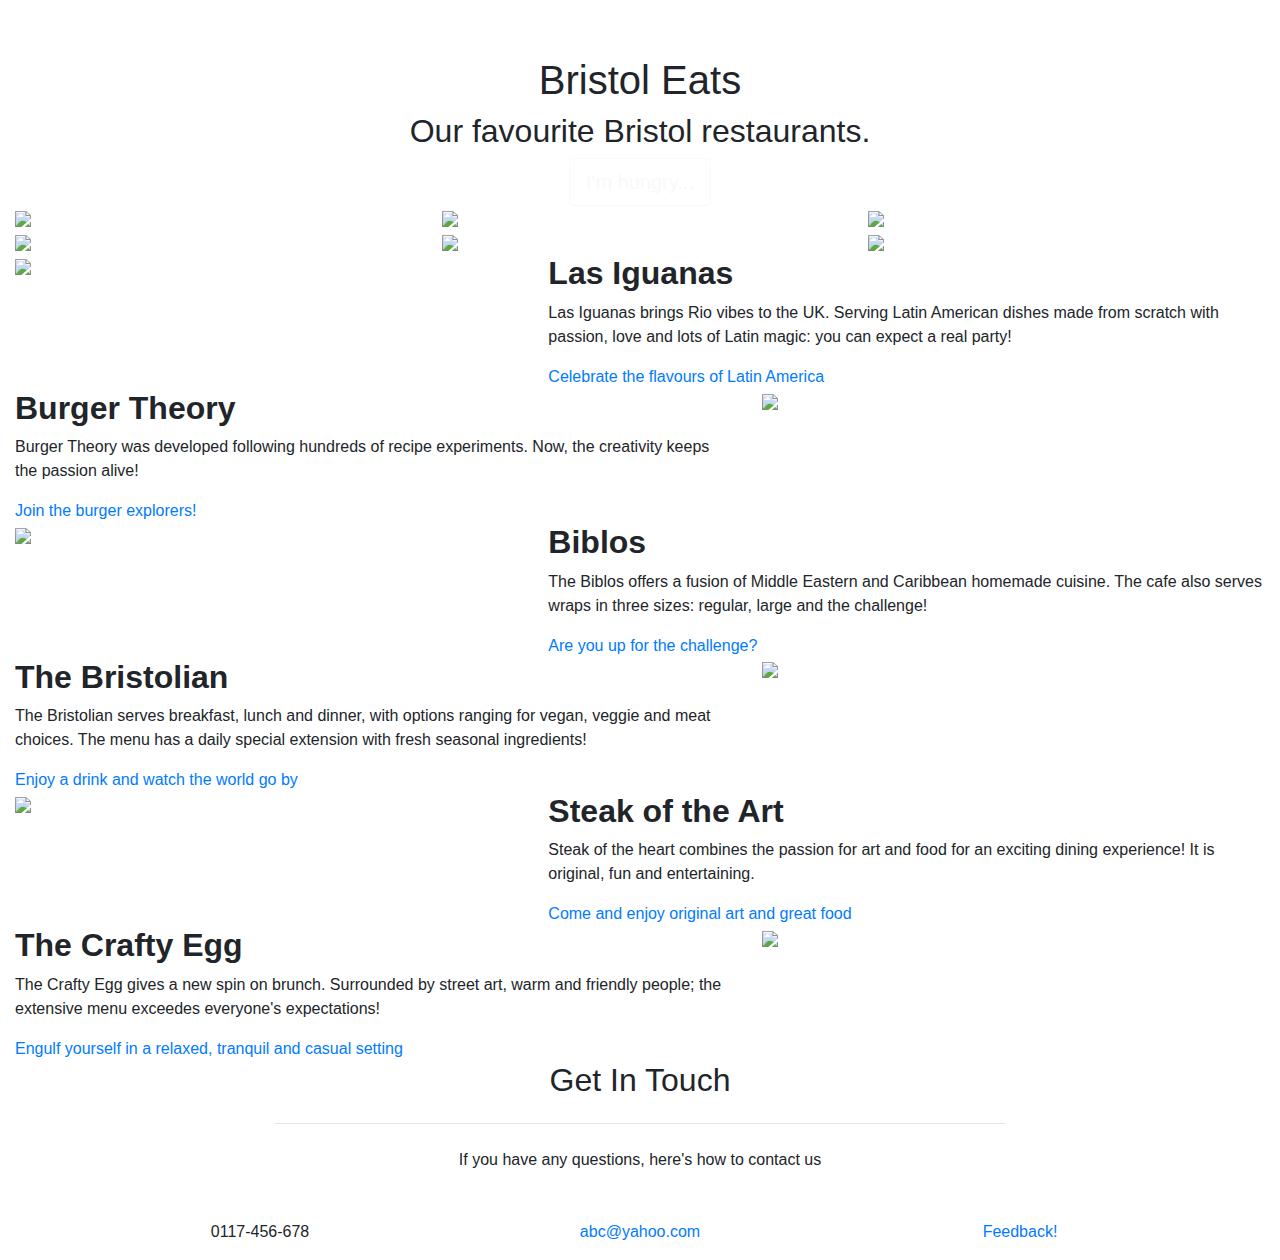
==== index.html @ 519155fb "Extended Background" ====
<!DOCTYPE html>
<html lang="en" dir="ltr">
  <head>
    <meta charset="utf-8">
    <title>Bristol Eats</title>

    <!-- Stylesheets -->
    <link rel="stylesheet" href="https://stackpath.bootstrapcdn.com/bootstrap/4.3.1/css/bootstrap.min.css" integrity="sha384-ggOyR0iXCbMQv3Xipma34MD+dH/1fQ784/j6cY/iJTQUOhcWr7x9JvoRxT2MZw1T" crossorigin="anonymous">
    <script src="https://stackpath.bootstrapcdn.com/bootstrap/4.3.1/js/bootstrap.min.js" integrity="sha384-JjSmVgyd0p3pXB1rRibZUAYoIIy6OrQ6VrjIEaFf/nJGzIxFDsf4x0xIM+B07jRM" crossorigin="anonymous"></script>
    <link rel="stylesheet" type="text/css" href="css/styles.css">
    <link rel="stylesheet" href="https://use.fontawesome.com/releases/v5.3.1/css/all.css" integrity="sha384-mzrmE5qonljUremFsqc01SB46JvROS7bZs3IO2EmfFsd15uHvIt+Y8vEf7N7fWAU" crossorigin="anonymous">
    <link href="https://fonts.googleapis.com/css?family=Source+Code+Pro" rel="stylesheet">
  </head>
  <body>

    <!-- Navigation -->
    <nav id="navbar" class="navbar navbar-expand-lg navbar-dark">
      <div class="navbar-nav">
        <a class="nav-item nav-link" href=".\index.html#home">Home</a>
        <a class="nav-item nav-link" href=".\index.html#restaurant_menu">Where to eat?</a>
        <a class="nav-item nav-link" href=".\about.html">About Us</a>
        <a class="nav-item nav-link" href=".\index.html#contact">Contact Us</a>
      </div>
    </nav>

    <!-- Background Image -->
    <section class="bg">

      <!-- Title Page -->
      <div class="text-center" id="home">
        <!-- Title -->
        <h1 class="title">Bristol Eats</h1>
        <!-- Tagline -->
        <h2 class="bio">Our favourite Bristol restaurants.</h2>
        <!-- Button for next page -->
        <a class="btn btn-outline-light btn-lg" href="#restaurant_menu" role="button">I'm hungry...</a>
      </div>



      <!-- Restaurant menu page-->
      <div class="container-fluid" id="restaurant_menu">
        <div class="row">
          <div class="col-4">
              <img src="images/550X300 Placeholder.png" class="img-fluid">
          </div>
          <div class="col-4">
              <img src="images/550X300 Placeholder.png" class="img-fluid">
          </div>
          <div class="col-4">
              <img src="images/550X300 Placeholder.png" class="img-fluid">
          </div>
        </div>
        <div class="row">
          <div class="col-4">
              <img src="images/550X300 Placeholder.png" class="img-fluid">
          </div>
          <div class="col-4">
              <img src="images/550X300 Placeholder.png" class="img-fluid">
          </div>
          <div class="col-4">
              <img src="images/550X300 Placeholder.png" class="img-fluid">
          </div>
        </div>
      </div>

      <div class="container-fluid" id="restaurant-details">
      <!-- Experimenting with Javascript
      <script type="text/javascript">
      function changeTextAlign () {
      var name = $("restaurant");
      var number = $(name+"x");
      document.getElementbyId("restautant-details").style.textAlign;
      }if(x === "2"){
          text = "right";
        }
      </script>
      -->
        <!-- Restaurant 1 -->
        <div class="row" id="restaurant1">
          <div class="col-5" id="restaurant-image">
            <img src="images/las_iguanas_banner.jpg" class="img-fluid1">
          </div>
          <div class="col-7" id="restaurant-description">
            <h2><b>Las Iguanas</b></h2>
            <p>Las Iguanas brings Rio vibes to the UK. Serving Latin American dishes made from scratch with passion, love and lots of Latin magic: you can expect a real party!</p>
            <a href="https://www.iguanas.co.uk/">Celebrate the flavours of Latin America</a>
          </div>
        </div>


        <!-- Restaurant 2 -->
        <div class="row" id="restaurant2">
          <div class="col-7" id="restaurant-description">
            <h2><b>Burger Theory</b></h2>
            <p>Burger Theory was developed following hundreds of recipe experiments. Now, the creativity keeps the passion alive! </p>
            <a href="https://burgertheory.co.uk/">Join the burger explorers!</a>
          </div>
          <div class="col-5" id="restaurant-image">
            <img src="images/burger_theory_banner.jpg" class="img-fluid">
          </div>
        </div>

        <!-- Restaurant 3 -->
        <div class="row" id="restaurant3">
          <div class="col-5" id="restaurant-image">
            <img src="images/biblos-banner.jpg" class="img-fluid">
          </div>
          <div class="col-7" id="restaurant-description">
            <h2><b>Biblos</b></h2>
            <p>The Biblos offers a fusion of Middle Eastern and Caribbean homemade cuisine. The cafe also serves wraps in three sizes: regular, large and the challenge!</p>
            <a href="https://biblos.co.uk/">Are you up for the challenge?</a>
          </div>
        </div>

        <!-- Restaurant 4 -->
        <div class="row" id="restaurant4">
          <div class="col-7" id="restaurant-description">
            <h2><b>The Bristolian</b></h2>
            <p>The Bristolian serves breakfast, lunch and dinner, with options ranging for vegan, veggie and meat choices. The menu has a daily special extension with fresh seasonal ingredients!</p>
            <a href="http://www.thebristolian.co.uk/">Enjoy a drink and watch the world go by</a>
          </div>
          <div class="col-5" id="restaurant-image">
            <img src="images/the_bristolian_banner.jpg" class="img-fluid">
          </div>
        </div>

        <!-- Restaurant 5 -->
        <div class="row" id="restaurant5">
          <div class="col-5" id="restaurant-image">
            <img src="images/steak_of_the_art_banner.jpg" class="img-fluid">
          </div>
          <div class="col-7" id="restaurant-description">
            <h2><b>Steak of the Art</b></h2>
            <p>Steak of the heart combines the passion for art and food for an exciting dining experience! It is original, fun and entertaining.</p>
            <a href="https://www.steakoftheart.co.uk/">Come and enjoy original art and great food</a>
          </div>
        </div>

        <!-- Restaurant 6 -->
        <div class="row" id="restaurant6">
          <div class="col-7" id="restaurant-description">
            <h2><b>The Crafty Egg</b></h2>
            <p>The Crafty Egg gives a new spin on brunch. Surrounded by street art, warm and friendly people; the extensive menu exceedes everyone's expectations!</p>
            <a href="http://www.thecraftyegg.co.uk/">Engulf yourself in a relaxed, tranquil and casual setting</a>
          </div>
        <div class="col-5" id="restaurant-image">
          <img src="images/the_crafty_egg_banner.jpg" class="img-fluid">
        </div>

      <!-- End of restaurant descriptions -->
      </div>

      <!-- Contact Page -->
      <section id="contact">
        <div class="container">
          <div class="row">
            <div class="col-lg-8 mx-auto text-center">
              <h2 class="section-heading">Get In Touch</h2>
              <hr class="my-4">
              <p class="mb-5">If you have any questions, here's how to contact us</p>
            </div>
          </div>

          <!-- Contact Details -->
          <div class="row">
            <div class="col-lg-4 ml-auto text-center">
              <i class="fa fa-phone fa-3x mb-3 sr-contact"></i>
              <p>0117-456-678</p>
            </div>
            <div class="col-lg-4 mr-auto text-center">
              <i class="fa fa-envelope fa-3x mb-3 sr-contact"></i>
              <p>
                <a href="mailto:abc@yahoo.com" target="_blank">abc@yahoo.com</a>
              </p>
            </div>
            <div class="col-lg-4 mr-auto text-center">
              <i class="fa fa-comment fa-3x mb-3 sr-contact"></i>
              <p>
                <a href="https://docs.google.com/forms/d/e/1FAIpQLScOfc4UjCCOS1I3S-Mz0izxDqXD-hMnaRJhHUOirgpy0yQb5g/viewform?embedded=true%22" target="_blank">Feedback!</a>
              </p>
            </div>
          </div>
        </div>
      </section>

      <!-- Social Media - left old code in grey just in case old ones are preferred -->
      <div class="row" id="contact">
        <div class='col-12' id="social-logo">
          <a href="http://www.facebook.com" target="_blank"> <i class="fab fa-facebook-square fa-3x"></i></a>
    <!-- img src="images/fb_banner.png" class="social-logo"></a> -->
          <a href="http://www.instagram.com" target="_blank"> <i class="fab fa-instagram fa-3x"></i></a>
    <!--img src="images/instagram_banner.jpg" class="social-logo"></a> -->
          <a href="http://www.twitter.com" target="_blank"> <i class="fab fa-twitter-square fa-3x"></i></a>
    <!--img src="images/twitter_banner" class="social-logo"></a> -->
        </div>
      </div>

    <!-- End of background image -->
    </section>

  </body>
</html>
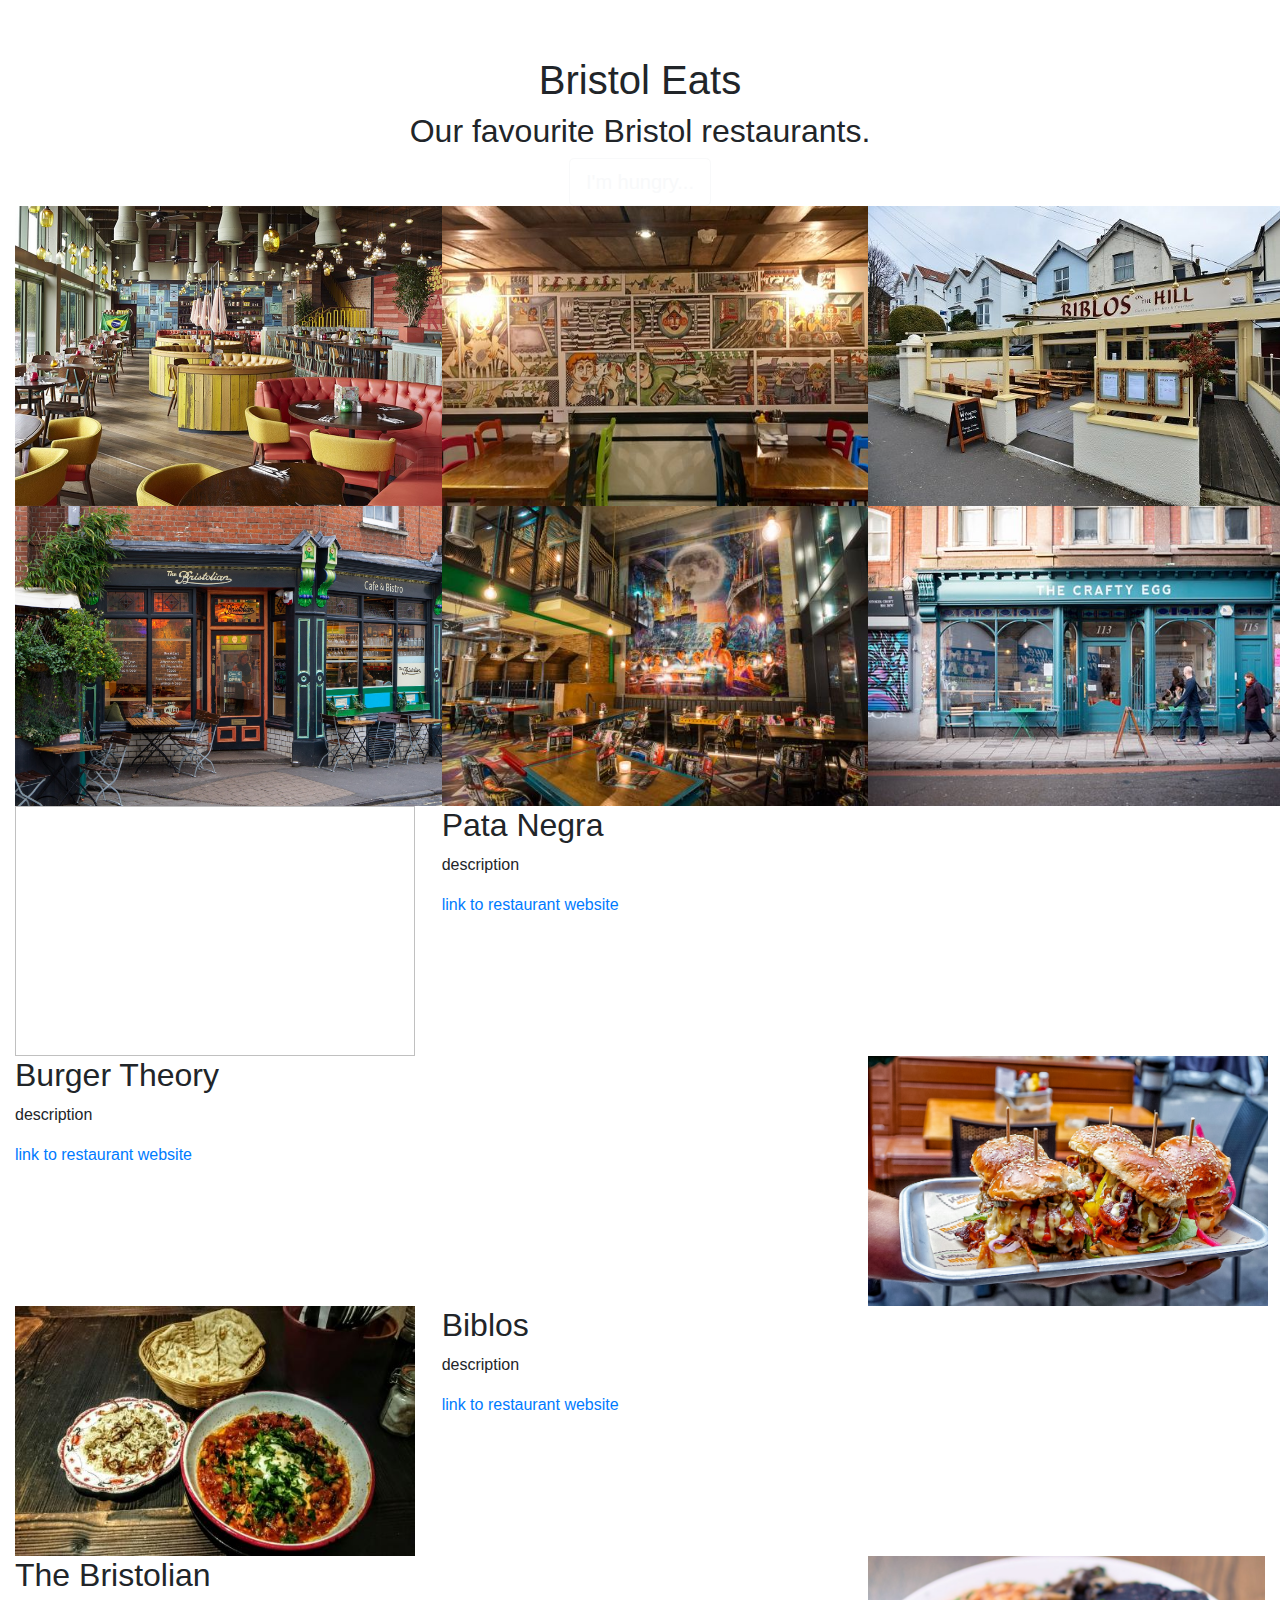
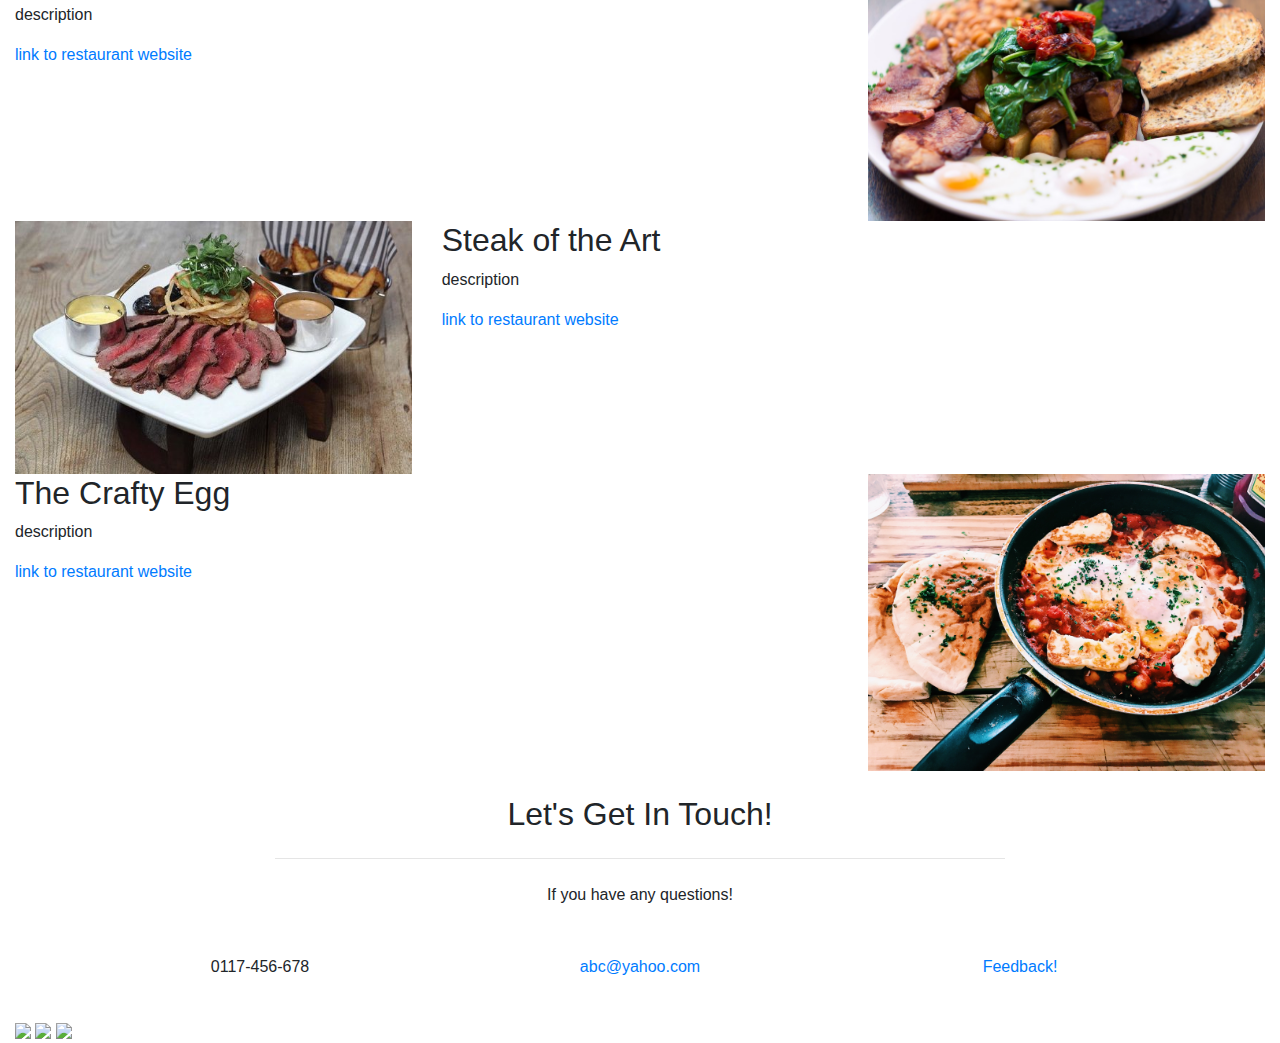
==== commit 708f27c9: "Merge pull request #11 from alyspritchard/menu-page" ====
--- a/index.html
+++ b/index.html
@@ -2,7 +2,7 @@
 <html lang="en" dir="ltr">
   <head>
     <meta charset="utf-8">
-    <title>Bristol Eats</title>
+    <title>Featured</title>
 
     <!-- Stylesheets -->
     <link rel="stylesheet" href="https://stackpath.bootstrapcdn.com/bootstrap/4.3.1/css/bootstrap.min.css" integrity="sha384-ggOyR0iXCbMQv3Xipma34MD+dH/1fQ784/j6cY/iJTQUOhcWr7x9JvoRxT2MZw1T" crossorigin="anonymous">
@@ -14,19 +14,19 @@
   <body>
 
     <!-- Navigation -->
-    <nav id="navbar" class="navbar navbar-expand-lg navbar-dark">
-      <div class="navbar-nav">
-        <a class="nav-item nav-link" href=".\index.html#home">Home</a>
-        <a class="nav-item nav-link" href=".\index.html#restaurant_menu">Where to eat?</a>
-        <a class="nav-item nav-link" href=".\about.html">About Us</a>
-        <a class="nav-item nav-link" href=".\index.html#contact">Contact Us</a>
-      </div>
-    </nav>
+  <nav id="navbar" class="navbar navbar-expand-lg navbar-dark">
+    <div class="navbar-nav">
+      <a class="nav-item nav-link" href=".\index.html#home">Home</a>
+      <a class="nav-item nav-link" href=".\index.html#restaurant_menu">Where to eat?</a>
+      <a class="nav-item nav-link" href=".\about.html">About Us</a>
+      <a class="nav-item nav-link" href=".\index.html#contact">Contact Us</a>
+    </div>
+  </nav>
+
+    <!-- Title Page -->
 
     <!-- Background Image -->
-    <section class="bg">
-
-      <!-- Title Page -->
+    <div class="bg">
       <div class="text-center" id="home">
         <!-- Title -->
         <h1 class="title">Bristol Eats</h1>
@@ -35,169 +35,155 @@
         <!-- Button for next page -->
         <a class="btn btn-outline-light btn-lg" href="#restaurant_menu" role="button">I'm hungry...</a>
       </div>
+    </div>
 
 
-
-      <!-- Restaurant menu page-->
-      <div class="container-fluid" id="restaurant_menu">
-        <div class="row">
-          <div class="col-4">
-              <img src="images/550X300 Placeholder.png" class="img-fluid">
-          </div>
-          <div class="col-4">
-              <img src="images/550X300 Placeholder.png" class="img-fluid">
-          </div>
-          <div class="col-4">
-              <img src="images/550X300 Placeholder.png" class="img-fluid">
-          </div>
+    <!-- Restaurant menu page-->
+    <div class="container-fluid" id="restaurant_menu">
+      <div class="row">
+        <div class="col-4">
+            <img src="Las-Iguanas-Bristol.jpg" class="zoom" width="450" height="300">
         </div>
-        <div class="row">
-          <div class="col-4">
-              <img src="images/550X300 Placeholder.png" class="img-fluid">
-          </div>
-          <div class="col-4">
-              <img src="images/550X300 Placeholder.png" class="img-fluid">
-          </div>
-          <div class="col-4">
-              <img src="images/550X300 Placeholder.png" class="img-fluid">
-          </div>
+        <div class="col-4">
+            <img src="burger-theory.jpg" class="zoom" width="450" height="300">
+        </div>
+        <div class="col-4">
+            <img src="biblos1.jpg" class="zoom" width="450" height="300">
         </div>
       </div>
-
-      <div class="container-fluid" id="restaurant-details">
-      <!-- Experimenting with Javascript
-      <script type="text/javascript">
-      function changeTextAlign () {
-      var name = $("restaurant");
-      var number = $(name+"x");
-      document.getElementbyId("restautant-details").style.textAlign;
-      }if(x === "2"){
-          text = "right";
-        }
-      </script>
-      -->
-        <!-- Restaurant 1 -->
-        <div class="row" id="restaurant1">
-          <div class="col-5" id="restaurant-image">
-            <img src="images/las_iguanas_banner.jpg" class="img-fluid1">
-          </div>
-          <div class="col-7" id="restaurant-description">
-            <h2><b>Las Iguanas</b></h2>
-            <p>Las Iguanas brings Rio vibes to the UK. Serving Latin American dishes made from scratch with passion, love and lots of Latin magic: you can expect a real party!</p>
-            <a href="https://www.iguanas.co.uk/">Celebrate the flavours of Latin America</a>
-          </div>
+      <div class="row">
+        <div class="col-4">
+            <img src="bristolian.jpg" class="zoom" width="450" height="300">
         </div>
-
-
-        <!-- Restaurant 2 -->
-        <div class="row" id="restaurant2">
-          <div class="col-7" id="restaurant-description">
-            <h2><b>Burger Theory</b></h2>
-            <p>Burger Theory was developed following hundreds of recipe experiments. Now, the creativity keeps the passion alive! </p>
-            <a href="https://burgertheory.co.uk/">Join the burger explorers!</a>
-          </div>
-          <div class="col-5" id="restaurant-image">
-            <img src="images/burger_theory_banner.jpg" class="img-fluid">
-          </div>
+        <div class="col-4">
+            <img src="steakoftheart.jpg" class="zoom" width="450" height="300">
         </div>
-
-        <!-- Restaurant 3 -->
-        <div class="row" id="restaurant3">
-          <div class="col-5" id="restaurant-image">
-            <img src="images/biblos-banner.jpg" class="img-fluid">
-          </div>
-          <div class="col-7" id="restaurant-description">
-            <h2><b>Biblos</b></h2>
-            <p>The Biblos offers a fusion of Middle Eastern and Caribbean homemade cuisine. The cafe also serves wraps in three sizes: regular, large and the challenge!</p>
-            <a href="https://biblos.co.uk/">Are you up for the challenge?</a>
-          </div>
-        </div>
-
-        <!-- Restaurant 4 -->
-        <div class="row" id="restaurant4">
-          <div class="col-7" id="restaurant-description">
-            <h2><b>The Bristolian</b></h2>
-            <p>The Bristolian serves breakfast, lunch and dinner, with options ranging for vegan, veggie and meat choices. The menu has a daily special extension with fresh seasonal ingredients!</p>
-            <a href="http://www.thebristolian.co.uk/">Enjoy a drink and watch the world go by</a>
-          </div>
-          <div class="col-5" id="restaurant-image">
-            <img src="images/the_bristolian_banner.jpg" class="img-fluid">
-          </div>
-        </div>
-
-        <!-- Restaurant 5 -->
-        <div class="row" id="restaurant5">
-          <div class="col-5" id="restaurant-image">
-            <img src="images/steak_of_the_art_banner.jpg" class="img-fluid">
-          </div>
-          <div class="col-7" id="restaurant-description">
-            <h2><b>Steak of the Art</b></h2>
-            <p>Steak of the heart combines the passion for art and food for an exciting dining experience! It is original, fun and entertaining.</p>
-            <a href="https://www.steakoftheart.co.uk/">Come and enjoy original art and great food</a>
-          </div>
-        </div>
-
-        <!-- Restaurant 6 -->
-        <div class="row" id="restaurant6">
-          <div class="col-7" id="restaurant-description">
-            <h2><b>The Crafty Egg</b></h2>
-            <p>The Crafty Egg gives a new spin on brunch. Surrounded by street art, warm and friendly people; the extensive menu exceedes everyone's expectations!</p>
-            <a href="http://www.thecraftyegg.co.uk/">Engulf yourself in a relaxed, tranquil and casual setting</a>
-          </div>
-        <div class="col-5" id="restaurant-image">
-          <img src="images/the_crafty_egg_banner.jpg" class="img-fluid">
-        </div>
-
-      <!-- End of restaurant descriptions -->
-      </div>
-
-      <!-- Contact Page -->
-      <section id="contact">
-        <div class="container">
-          <div class="row">
-            <div class="col-lg-8 mx-auto text-center">
-              <h2 class="section-heading">Get In Touch</h2>
-              <hr class="my-4">
-              <p class="mb-5">If you have any questions, here's how to contact us</p>
-            </div>
-          </div>
-
-          <!-- Contact Details -->
-          <div class="row">
-            <div class="col-lg-4 ml-auto text-center">
-              <i class="fa fa-phone fa-3x mb-3 sr-contact"></i>
-              <p>0117-456-678</p>
-            </div>
-            <div class="col-lg-4 mr-auto text-center">
-              <i class="fa fa-envelope fa-3x mb-3 sr-contact"></i>
-              <p>
-                <a href="mailto:abc@yahoo.com" target="_blank">abc@yahoo.com</a>
-              </p>
-            </div>
-            <div class="col-lg-4 mr-auto text-center">
-              <i class="fa fa-comment fa-3x mb-3 sr-contact"></i>
-              <p>
-                <a href="https://docs.google.com/forms/d/e/1FAIpQLScOfc4UjCCOS1I3S-Mz0izxDqXD-hMnaRJhHUOirgpy0yQb5g/viewform?embedded=true%22" target="_blank">Feedback!</a>
-              </p>
-            </div>
-          </div>
-        </div>
-      </section>
-
-      <!-- Social Media - left old code in grey just in case old ones are preferred -->
-      <div class="row" id="contact">
-        <div class='col-12' id="social-logo">
-          <a href="http://www.facebook.com" target="_blank"> <i class="fab fa-facebook-square fa-3x"></i></a>
-    <!-- img src="images/fb_banner.png" class="social-logo"></a> -->
-          <a href="http://www.instagram.com" target="_blank"> <i class="fab fa-instagram fa-3x"></i></a>
-    <!--img src="images/instagram_banner.jpg" class="social-logo"></a> -->
-          <a href="http://www.twitter.com" target="_blank"> <i class="fab fa-twitter-square fa-3x"></i></a>
-    <!--img src="images/twitter_banner" class="social-logo"></a> -->
+        <div class="col-4">
+            <img src="the-crafty-egg.jpg" class="zoom" width="450" height="300">
         </div>
       </div>
+    </div>
 
-    <!-- End of background image -->
-    </section>
+<div class="container-fluid" id="restaurant-details">
+    <!-- Restaurant 1 -->
+    <div class="row" id="restaurant1">
+    <div class="col-4">
+      <img src="  " class="" width="400" height="250">
+    </div>
+      <div class="link-description col-8">
+        <h2>Pata Negra</h2>
+        <p>description</p>
+        <a href="  ">link to restaurant website</a>
+      </div>
+    </div>
+
+    <!-- Restaurant 2 -->
+    <div class="row" id="restaurant2">
+      <div class="link-description col-8">
+        <h2>Burger Theory</h2>
+        <p>description</p>
+        <a href="https://burgertheory.co.uk/">link to restaurant website</a>
+      </div>
+    <div class="col-4">
+      <img src="burger-theory-2.jpg" class="burgertheory" width="400" height="250">
+    </div>
+
+    </div>
+
+    <!-- Restaurant 3 -->
+    <div class="row" id="restaurant3">
+    <div class="col-4">
+      <img src="biblos-2.jpg" class="biblos" width="400" height="250">
+    </div>
+      <div class="link-description col-8">
+        <h2>Biblos</h2>
+        <p>description</p>
+        <a href="https://biblos.co.uk/">link to restaurant website</a>
+      </div>
+    </div>
+
+    <!-- Restaurant 4 -->
+    <div class="row" id="restaurant4">
+
+      <div class="link-description col-8">
+        <h2>The Bristolian</h2>
+        <p>description</p>
+        <a href="http://www.thebristolian.co.uk/">link to restaurant website</a>
+      </div>
+      <div class="col-4">
+        <img src="bristolian-breakfast.jpg" class="img-fluid" width="400" height="250">
+      </div>
+    </div>
+
+    <!-- Restaurant 5 -->
+    <div class="row" id="restaurant5">
+    <div class="col-4">
+      <img src="steakoftheart-steak.jpg" class="img-fluid" width="400" height="250">
+    </div>
+      <div class="link-description col-8">
+        <h2>Steak of the Art</h2>
+        <p>description</p>
+        <a href="https://www.steakoftheart.co.uk/">link to restaurant website</a>
+      </div>
+    </div>
+
+    <!-- Restaurant 6 -->
+    <div class="row" id="restaurant6">
+      <div class="link-description col-8">
+        <h2>The Crafty Egg</h2>
+        <p>description</p>
+        <a href="http://www.thecraftyegg.co.uk/">link to restaurant website</a>
+      </div>
+    <div class="col-4">
+      <img src="the-crafty-egg-food.jpeg" class="img-fluid" width="400" height="250">
+    </div>
+
+    </div>
+
+    <div>
+      <div class="contact">
+  </div>
+  <section id="contact">
+  <div class="container">
+    <div class="row">
+      <div class="col-lg-8 mx-auto text-center">
+
+        <br/>
+
+        <h2 class="section-heading">Let's Get In Touch!</h2>
+        <hr class="my-4">
+        <p class="mb-5">If you have any questions!</p>
+      </div>
+    </div>
+    <div class="row">
+      <div class="col-lg-4 ml-auto text-center">
+        <i class="fa fa-phone fa-3x mb-3 sr-contact"></i>
+        <p>0117-456-678</p>
+      </div>
+      <div class="col-lg-4 mr-auto text-center">
+        <i class="fa fa-envelope fa-3x mb-3 sr-contact"></i>
+        <p>
+          <a href="mailto:abc@yahoo.com" target="_blank">abc@yahoo.com</a>
+        </p>
+      </div>
+      <div class="col-lg-4 mr-auto text-center">
+        <i class="fa fa-comment fa-3x mb-3 sr-contact"></i>
+        <p>
+          <a href="https://docs.google.com/forms/d/e/1FAIpQLScOfc4UjCCOS1I3S-Mz0izxDqXD-hMnaRJhHUOirgpy0yQb5g/viewform?embedded=true%22" target="_blank">Feedback!</a>
+        </p>
+      </div>
+    </div>
+    <br>
+
+    </div>
+    <!-- Contact Us -->
+    <div class="contact">
+
+      <a href="http://www.facebook.com" target="_blank"> <img src="images/facebook-logo.png" class="social-logo"></a>
+      <a href="http://www.instagram.com" target="_blank"> <img src="images/instagram-logo.jpg" class="social-logo"></a>
+      <a href="http://www.twitter.com" target="_blank"> <img src="images/twitter-logo.png" class="social-logo"></a>
+    </div>
+
 
   </body>
 </html>
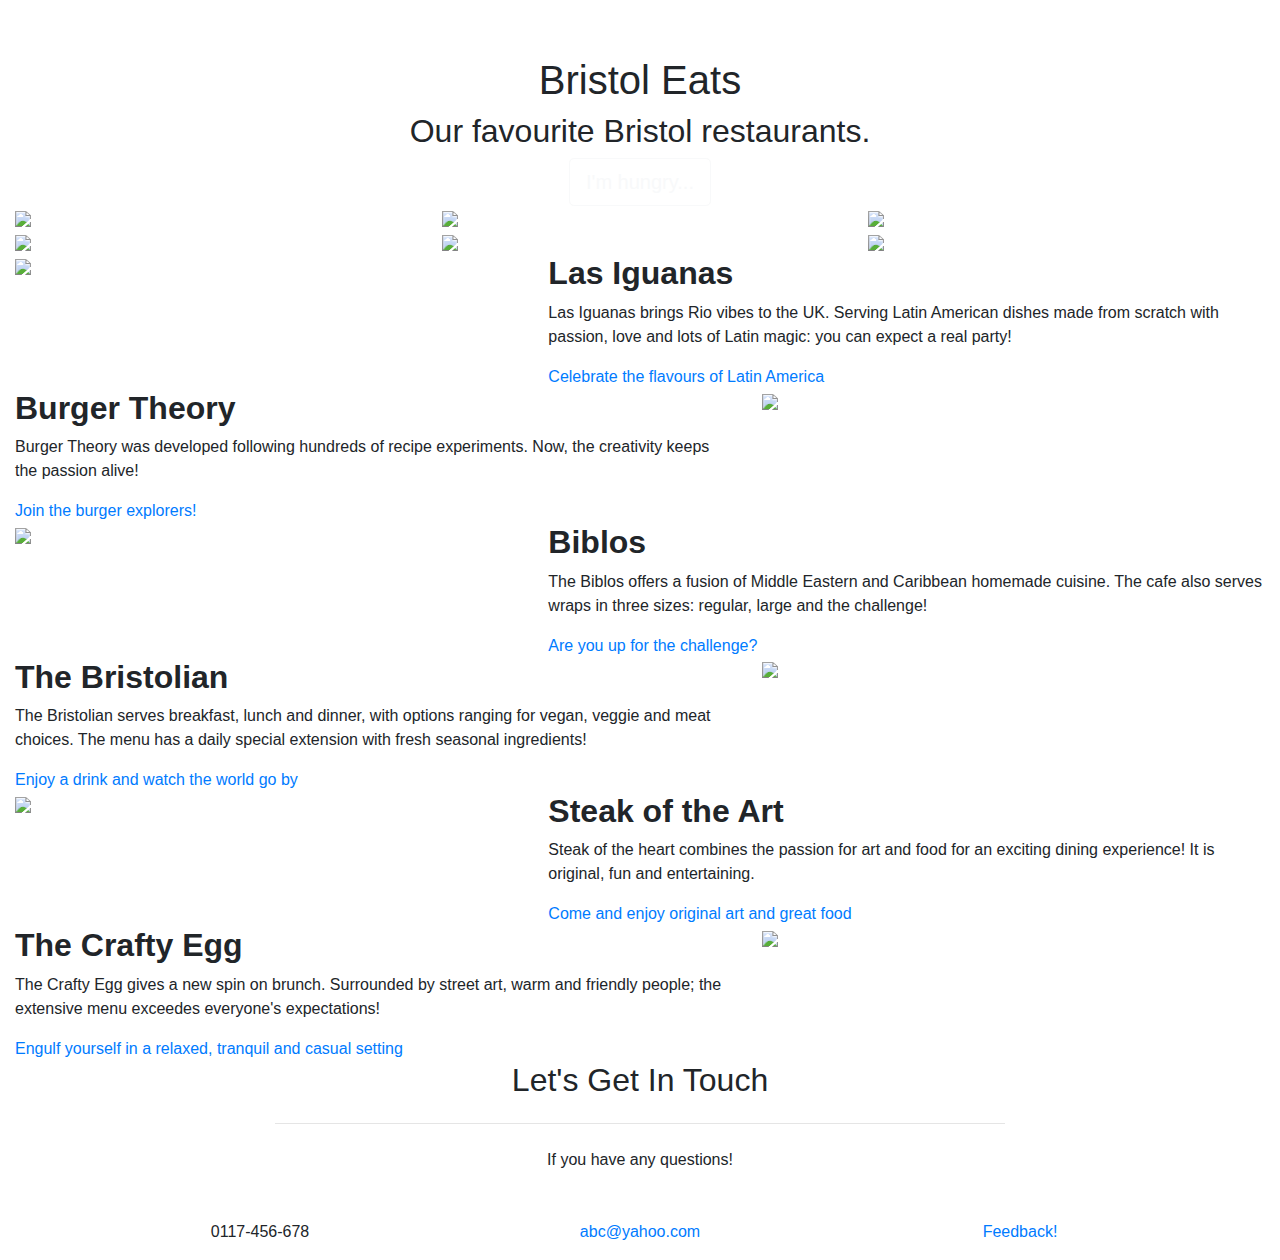
==== commit 19909afe: "Revert "menu section added"" ====
--- a/index.html
+++ b/index.html
@@ -2,7 +2,7 @@
 <html lang="en" dir="ltr">
   <head>
     <meta charset="utf-8">
-    <title>Featured</title>
+    <title>Bristol Eats</title>
 
     <!-- Stylesheets -->
     <link rel="stylesheet" href="https://stackpath.bootstrapcdn.com/bootstrap/4.3.1/css/bootstrap.min.css" integrity="sha384-ggOyR0iXCbMQv3Xipma34MD+dH/1fQ784/j6cY/iJTQUOhcWr7x9JvoRxT2MZw1T" crossorigin="anonymous">
@@ -14,18 +14,18 @@
   <body>
 
     <!-- Navigation -->
-  <nav id="navbar" class="navbar navbar-expand-lg navbar-dark">
-    <div class="navbar-nav">
-      <a class="nav-item nav-link" href=".\index.html#home">Home</a>
-      <a class="nav-item nav-link" href=".\index.html#restaurant_menu">Where to eat?</a>
-      <a class="nav-item nav-link" href=".\about.html">About Us</a>
-      <a class="nav-item nav-link" href=".\index.html#contact">Contact Us</a>
-    </div>
-  </nav>
-
-    <!-- Title Page -->
-
-    <!-- Background Image -->
+    <nav id="navbar" class="navbar navbar-expand-lg navbar-dark">
+      <div class="navbar-nav">
+        <a class="nav-item nav-link" href=".\index.html#home">Home</a>
+        <a class="nav-item nav-link" href=".\index.html#restaurant_menu">Where to eat?</a>
+        <a class="nav-item nav-link" href=".\about.html">About Us</a>
+        <a class="nav-item nav-link" href=".\index.html#contact">Contact Us</a>
+      </div>
+    </nav>
+
+      <!-- Title Page -->
+
+      <!-- Background Image -->
     <div class="bg">
       <div class="text-center" id="home">
         <!-- Title -->
@@ -38,152 +38,163 @@
     </div>
 
 
-    <!-- Restaurant menu page-->
+      <!-- Restaurant menu page-->
     <div class="container-fluid" id="restaurant_menu">
       <div class="row">
         <div class="col-4">
-            <img src="Las-Iguanas-Bristol.jpg" class="zoom" width="450" height="300">
-        </div>
-        <div class="col-4">
-            <img src="burger-theory.jpg" class="zoom" width="450" height="300">
-        </div>
-        <div class="col-4">
-            <img src="biblos1.jpg" class="zoom" width="450" height="300">
+            <img src="images/550X300 Placeholder.png" class="img-fluid">
+        </div>
+        <div class="col-4">
+            <img src="images/550X300 Placeholder.png" class="img-fluid">
+        </div>
+        <div class="col-4">
+            <img src="images/550X300 Placeholder.png" class="img-fluid">
         </div>
       </div>
       <div class="row">
         <div class="col-4">
-            <img src="bristolian.jpg" class="zoom" width="450" height="300">
-        </div>
-        <div class="col-4">
-            <img src="steakoftheart.jpg" class="zoom" width="450" height="300">
-        </div>
-        <div class="col-4">
-            <img src="the-crafty-egg.jpg" class="zoom" width="450" height="300">
-        </div>
-      </div>
-    </div>
-
-<div class="container-fluid" id="restaurant-details">
-    <!-- Restaurant 1 -->
-    <div class="row" id="restaurant1">
-    <div class="col-4">
-      <img src="  " class="" width="400" height="250">
-    </div>
-      <div class="link-description col-8">
-        <h2>Pata Negra</h2>
-        <p>description</p>
-        <a href="  ">link to restaurant website</a>
-      </div>
-    </div>
-
-    <!-- Restaurant 2 -->
-    <div class="row" id="restaurant2">
-      <div class="link-description col-8">
-        <h2>Burger Theory</h2>
-        <p>description</p>
-        <a href="https://burgertheory.co.uk/">link to restaurant website</a>
-      </div>
-    <div class="col-4">
-      <img src="burger-theory-2.jpg" class="burgertheory" width="400" height="250">
-    </div>
-
-    </div>
-
-    <!-- Restaurant 3 -->
-    <div class="row" id="restaurant3">
-    <div class="col-4">
-      <img src="biblos-2.jpg" class="biblos" width="400" height="250">
-    </div>
-      <div class="link-description col-8">
-        <h2>Biblos</h2>
-        <p>description</p>
-        <a href="https://biblos.co.uk/">link to restaurant website</a>
-      </div>
-    </div>
-
-    <!-- Restaurant 4 -->
-    <div class="row" id="restaurant4">
-
-      <div class="link-description col-8">
-        <h2>The Bristolian</h2>
-        <p>description</p>
-        <a href="http://www.thebristolian.co.uk/">link to restaurant website</a>
-      </div>
-      <div class="col-4">
-        <img src="bristolian-breakfast.jpg" class="img-fluid" width="400" height="250">
-      </div>
-    </div>
-
-    <!-- Restaurant 5 -->
-    <div class="row" id="restaurant5">
-    <div class="col-4">
-      <img src="steakoftheart-steak.jpg" class="img-fluid" width="400" height="250">
-    </div>
-      <div class="link-description col-8">
-        <h2>Steak of the Art</h2>
-        <p>description</p>
-        <a href="https://www.steakoftheart.co.uk/">link to restaurant website</a>
-      </div>
-    </div>
-
-    <!-- Restaurant 6 -->
-    <div class="row" id="restaurant6">
-      <div class="link-description col-8">
-        <h2>The Crafty Egg</h2>
-        <p>description</p>
-        <a href="http://www.thecraftyegg.co.uk/">link to restaurant website</a>
-      </div>
-    <div class="col-4">
-      <img src="the-crafty-egg-food.jpeg" class="img-fluid" width="400" height="250">
-    </div>
-
-    </div>
-
-    <div>
-      <div class="contact">
-  </div>
-  <section id="contact">
-  <div class="container">
-    <div class="row">
-      <div class="col-lg-8 mx-auto text-center">
-
-        <br/>
-
-        <h2 class="section-heading">Let's Get In Touch!</h2>
-        <hr class="my-4">
-        <p class="mb-5">If you have any questions!</p>
-      </div>
-    </div>
-    <div class="row">
-      <div class="col-lg-4 ml-auto text-center">
-        <i class="fa fa-phone fa-3x mb-3 sr-contact"></i>
-        <p>0117-456-678</p>
-      </div>
-      <div class="col-lg-4 mr-auto text-center">
-        <i class="fa fa-envelope fa-3x mb-3 sr-contact"></i>
-        <p>
-          <a href="mailto:abc@yahoo.com" target="_blank">abc@yahoo.com</a>
-        </p>
-      </div>
-      <div class="col-lg-4 mr-auto text-center">
-        <i class="fa fa-comment fa-3x mb-3 sr-contact"></i>
-        <p>
-          <a href="https://docs.google.com/forms/d/e/1FAIpQLScOfc4UjCCOS1I3S-Mz0izxDqXD-hMnaRJhHUOirgpy0yQb5g/viewform?embedded=true%22" target="_blank">Feedback!</a>
-        </p>
-      </div>
-    </div>
-    <br>
-
-    </div>
-    <!-- Contact Us -->
-    <div class="contact">
-
-      <a href="http://www.facebook.com" target="_blank"> <img src="images/facebook-logo.png" class="social-logo"></a>
-      <a href="http://www.instagram.com" target="_blank"> <img src="images/instagram-logo.jpg" class="social-logo"></a>
-      <a href="http://www.twitter.com" target="_blank"> <img src="images/twitter-logo.png" class="social-logo"></a>
-    </div>
-
+            <img src="images/550X300 Placeholder.png" class="img-fluid">
+        </div>
+        <div class="col-4">
+            <img src="images/550X300 Placeholder.png" class="img-fluid">
+        </div>
+        <div class="col-4">
+            <img src="images/550X300 Placeholder.png" class="img-fluid">
+        </div>
+      </div>
+    </div>
+
+    <div class="container-fluid" id="restaurant-details">
+    <!-- Experimenting with Javascript
+    <script type="text/javascript">
+    function changeTextAlign () {
+    var name = $("restaurant");
+    var number = $(name+"x");
+    document.getElementbyId("restautant-details").style.textAlign;
+    }if(x === "2"){
+        text = "right";
+      }
+    </script>
+    -->
+      <!-- Restaurant 1 -->
+      <div class="row" id="restaurant1">
+        <div class="col-5" id="restaurant-image">
+          <img src="images/las_iguanas_banner.jpg" class="img-fluid1">
+        </div>
+        <div class="col-7" id="restaurant-description">
+          <h2><b>Las Iguanas</b></h2>
+          <p>Las Iguanas brings Rio vibes to the UK. Serving Latin American dishes made from scratch with passion, love and lots of Latin magic: you can expect a real party!</p>
+          <a href="https://www.iguanas.co.uk/">Celebrate the flavours of Latin America</a>
+        </div>
+      </div>
+
+
+      <!-- Restaurant 2 -->
+      <div class="row" id="restaurant2">
+        <div class="col-7" id="restaurant-description">
+          <h2><b>Burger Theory</b></h2>
+          <p>Burger Theory was developed following hundreds of recipe experiments. Now, the creativity keeps the passion alive! </p>
+          <a href="https://burgertheory.co.uk/">Join the burger explorers!</a>
+        </div>
+        <div class="col-5" id="restaurant-image">
+          <img src="images/burger_theory_banner.jpg" class="img-fluid">
+        </div>
+      </div>
+
+      <!-- Restaurant 3 -->
+      <div class="row" id="restaurant3">
+        <div class="col-5" id="restaurant-image">
+          <img src="images/biblos-banner.jpg" class="img-fluid">
+        </div>
+        <div class="col-7" id="restaurant-description">
+          <h2><b>Biblos</b></h2>
+          <p>The Biblos offers a fusion of Middle Eastern and Caribbean homemade cuisine. The cafe also serves wraps in three sizes: regular, large and the challenge!</p>
+          <a href="https://biblos.co.uk/">Are you up for the challenge?</a>
+        </div>
+      </div>
+
+      <!-- Restaurant 4 -->
+      <div class="row" id="restaurant4">
+        <div class="col-7" id="restaurant-description">
+          <h2><b>The Bristolian</b></h2>
+          <p>The Bristolian serves breakfast, lunch and dinner, with options ranging for vegan, veggie and meat choices. The menu has a daily special extension with fresh seasonal ingredients!</p>
+          <a href="http://www.thebristolian.co.uk/">Enjoy a drink and watch the world go by</a>
+        </div>
+        <div class="col-5" id="restaurant-image">
+          <img src="images/the_bristolian_banner.jpg" class="img-fluid">
+        </div>
+      </div>
+
+      <!-- Restaurant 5 -->
+      <div class="row" id="restaurant5">
+        <div class="col-5" id="restaurant-image">
+          <img src="images/steak_of_the_art_banner.jpg" class="img-fluid">
+        </div>
+        <div class="col-7" id="restaurant-description">
+          <h2><b>Steak of the Art</b></h2>
+          <p>Steak of the heart combines the passion for art and food for an exciting dining experience! It is original, fun and entertaining.</p>
+          <a href="https://www.steakoftheart.co.uk/">Come and enjoy original art and great food</a>
+        </div>
+      </div>
+
+      <!-- Restaurant 6 -->
+      <div class="row" id="restaurant6">
+        <div class="col-7" id="restaurant-description">
+          <h2><b>The Crafty Egg</b></h2>
+          <p>The Crafty Egg gives a new spin on brunch. Surrounded by street art, warm and friendly people; the extensive menu exceedes everyone's expectations!</p>
+          <a href="http://www.thecraftyegg.co.uk/">Engulf yourself in a relaxed, tranquil and casual setting</a>
+        </div>
+      <div class="col-5" id="restaurant-image">
+        <img src="images/the_crafty_egg_banner.jpg" class="img-fluid">
+      </div>
+
+    <!-- End of restaurant descriptions -->
+    </div>
+
+    <!-- Contact Page -->
+    <section id="contact">
+      <div class="container">
+        <div class="row">
+          <div class="col-lg-8 mx-auto text-center">
+            <h2 class="section-heading">Let's Get In Touch</h2>
+            <hr class="my-4">
+            <p class="mb-5">If you have any questions!</p>
+          </div>
+        </div>
+
+        <!-- Contact Details -->
+        <div class="row">
+          <div class="col-lg-4 ml-auto text-center">
+            <i class="fa fa-phone fa-3x mb-3 sr-contact"></i>
+            <p>0117-456-678</p>
+          </div>
+          <div class="col-lg-4 mr-auto text-center">
+            <i class="fa fa-envelope fa-3x mb-3 sr-contact"></i>
+            <p>
+              <a href="mailto:abc@yahoo.com" target="_blank">abc@yahoo.com</a>
+            </p>
+          </div>
+          <div class="col-lg-4 mr-auto text-center">
+            <i class="fa fa-comment fa-3x mb-3 sr-contact"></i>
+            <p>
+              <a href="https://docs.google.com/forms/d/e/1FAIpQLScOfc4UjCCOS1I3S-Mz0izxDqXD-hMnaRJhHUOirgpy0yQb5g/viewform?embedded=true%22" target="_blank">Feedback!</a>
+            </p>
+          </div>
+        </div>
+      </div>
+    </section>
+
+      <!-- Social Media - left old code in grey just in case old ones are preferred -->
+  <div class="row" id="contact">
+    <div class='col-12' id="social-logo">
+      <a href="http://www.facebook.com" target="_blank"> <i class="fab fa-facebook-square fa-3x"></i></a>
+<!-- img src="images/fb_banner.png" class="social-logo"></a> -->
+      <a href="http://www.instagram.com" target="_blank"> <i class="fab fa-instagram fa-3x"></i></a>
+<!--img src="images/instagram_banner.jpg" class="social-logo"></a> -->
+      <a href="http://www.twitter.com" target="_blank"> <i class="fab fa-twitter-square fa-3x"></i></a>
+<!--img src="images/twitter_banner" class="social-logo"></a> -->
+    </div>
+</div>
 
   </body>
 </html>
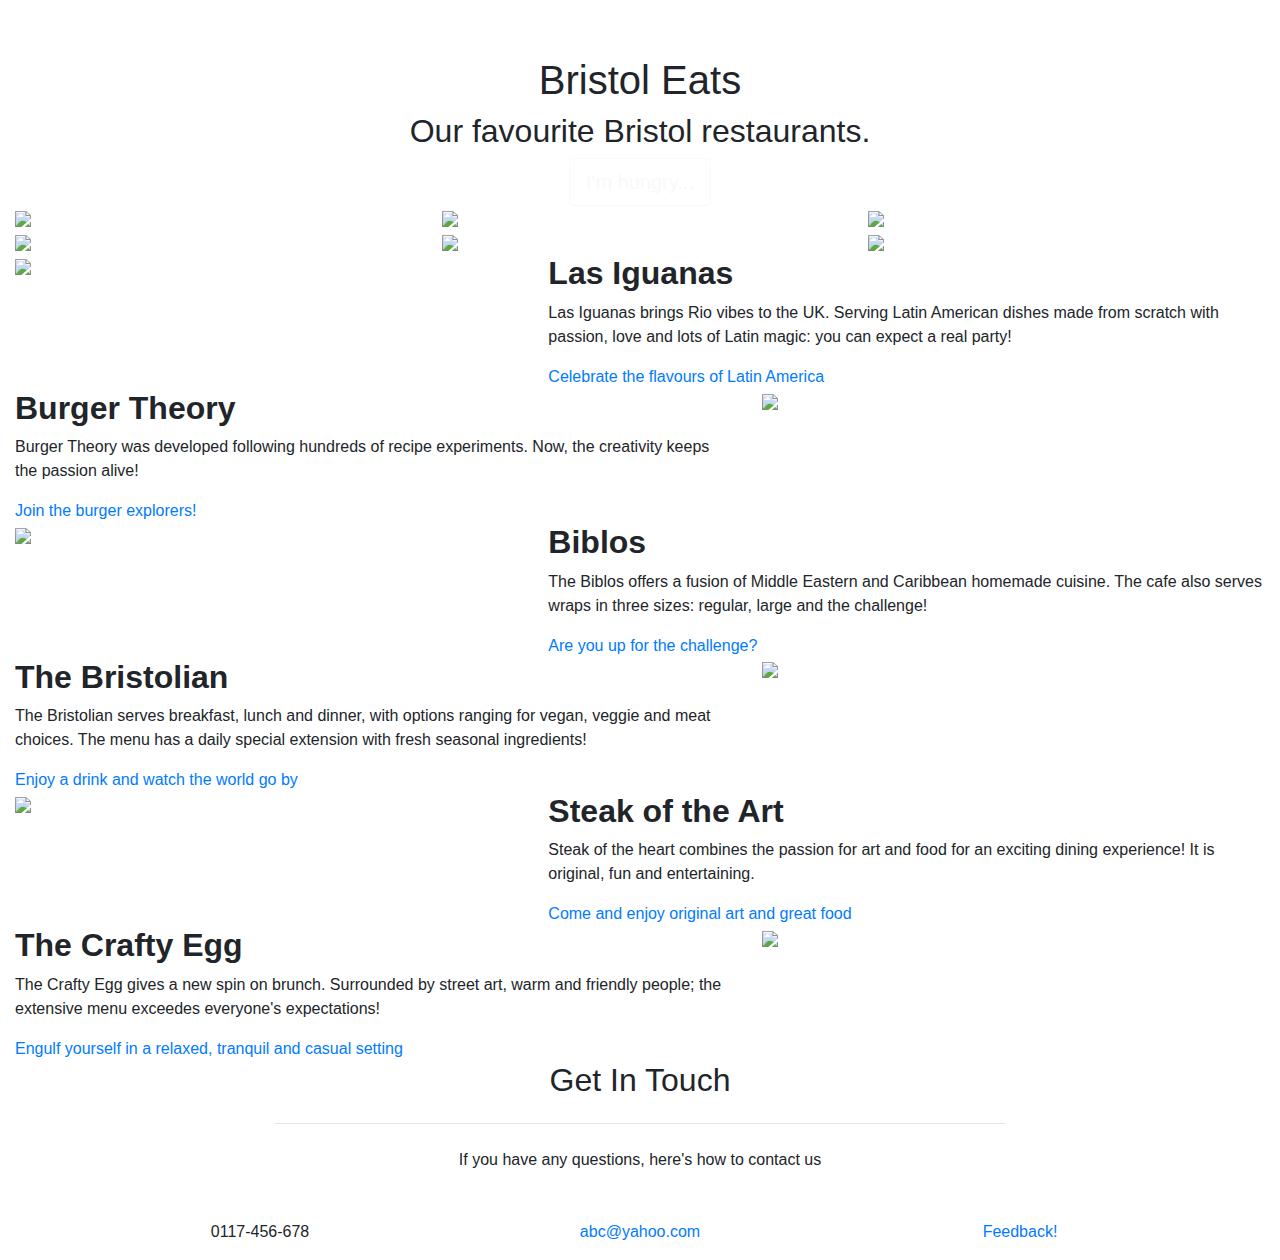
==== commit 9ae9eab4: "Merge pull request #14 from alyspritchard/Restaurant_1" ====
--- a/index.html
+++ b/index.html
@@ -23,10 +23,10 @@
       </div>
     </nav>
 
+    <!-- Background Image -->
+    <section class="bg">
+
       <!-- Title Page -->
-
-      <!-- Background Image -->
-    <div class="bg">
       <div class="text-center" id="home">
         <!-- Title -->
         <h1 class="title">Bristol Eats</h1>
@@ -35,166 +35,169 @@
         <!-- Button for next page -->
         <a class="btn btn-outline-light btn-lg" href="#restaurant_menu" role="button">I'm hungry...</a>
       </div>
-    </div>
+
 
 
       <!-- Restaurant menu page-->
-    <div class="container-fluid" id="restaurant_menu">
-      <div class="row">
-        <div class="col-4">
-            <img src="images/550X300 Placeholder.png" class="img-fluid">
-        </div>
-        <div class="col-4">
-            <img src="images/550X300 Placeholder.png" class="img-fluid">
-        </div>
-        <div class="col-4">
-            <img src="images/550X300 Placeholder.png" class="img-fluid">
-        </div>
-      </div>
-      <div class="row">
-        <div class="col-4">
-            <img src="images/550X300 Placeholder.png" class="img-fluid">
-        </div>
-        <div class="col-4">
-            <img src="images/550X300 Placeholder.png" class="img-fluid">
-        </div>
-        <div class="col-4">
-            <img src="images/550X300 Placeholder.png" class="img-fluid">
-        </div>
-      </div>
-    </div>
-
-    <div class="container-fluid" id="restaurant-details">
-    <!-- Experimenting with Javascript
-    <script type="text/javascript">
-    function changeTextAlign () {
-    var name = $("restaurant");
-    var number = $(name+"x");
-    document.getElementbyId("restautant-details").style.textAlign;
-    }if(x === "2"){
-        text = "right";
-      }
-    </script>
-    -->
-      <!-- Restaurant 1 -->
-      <div class="row" id="restaurant1">
+      <div class="container-fluid" id="restaurant_menu">
+        <div class="row">
+          <div class="col-4">
+              <img src="images/550X300 Placeholder.png" class="img-fluid">
+          </div>
+          <div class="col-4">
+              <img src="images/550X300 Placeholder.png" class="img-fluid">
+          </div>
+          <div class="col-4">
+              <img src="images/550X300 Placeholder.png" class="img-fluid">
+          </div>
+        </div>
+        <div class="row">
+          <div class="col-4">
+              <img src="images/550X300 Placeholder.png" class="img-fluid">
+          </div>
+          <div class="col-4">
+              <img src="images/550X300 Placeholder.png" class="img-fluid">
+          </div>
+          <div class="col-4">
+              <img src="images/550X300 Placeholder.png" class="img-fluid">
+          </div>
+        </div>
+      </div>
+
+      <div class="container-fluid" id="restaurant-details">
+      <!-- Experimenting with Javascript
+      <script type="text/javascript">
+      function changeTextAlign () {
+      var name = $("restaurant");
+      var number = $(name+"x");
+      document.getElementbyId("restautant-details").style.textAlign;
+      }if(x === "2"){
+          text = "right";
+        }
+      </script>
+      -->
+        <!-- Restaurant 1 -->
+        <div class="row" id="restaurant1">
+          <div class="col-5" id="restaurant-image">
+            <img src="images/las_iguanas_banner.jpg" class="img-fluid1">
+          </div>
+          <div class="col-7" id="restaurant-description">
+            <h2><b>Las Iguanas</b></h2>
+            <p>Las Iguanas brings Rio vibes to the UK. Serving Latin American dishes made from scratch with passion, love and lots of Latin magic: you can expect a real party!</p>
+            <a href="https://www.iguanas.co.uk/">Celebrate the flavours of Latin America</a>
+          </div>
+        </div>
+
+
+        <!-- Restaurant 2 -->
+        <div class="row" id="restaurant2">
+          <div class="col-7" id="restaurant-description">
+            <h2><b>Burger Theory</b></h2>
+            <p>Burger Theory was developed following hundreds of recipe experiments. Now, the creativity keeps the passion alive! </p>
+            <a href="https://burgertheory.co.uk/">Join the burger explorers!</a>
+          </div>
+          <div class="col-5" id="restaurant-image">
+            <img src="images/burger_theory_banner.jpg" class="img-fluid">
+          </div>
+        </div>
+
+        <!-- Restaurant 3 -->
+        <div class="row" id="restaurant3">
+          <div class="col-5" id="restaurant-image">
+            <img src="images/biblos-banner.jpg" class="img-fluid">
+          </div>
+          <div class="col-7" id="restaurant-description">
+            <h2><b>Biblos</b></h2>
+            <p>The Biblos offers a fusion of Middle Eastern and Caribbean homemade cuisine. The cafe also serves wraps in three sizes: regular, large and the challenge!</p>
+            <a href="https://biblos.co.uk/">Are you up for the challenge?</a>
+          </div>
+        </div>
+
+        <!-- Restaurant 4 -->
+        <div class="row" id="restaurant4">
+          <div class="col-7" id="restaurant-description">
+            <h2><b>The Bristolian</b></h2>
+            <p>The Bristolian serves breakfast, lunch and dinner, with options ranging for vegan, veggie and meat choices. The menu has a daily special extension with fresh seasonal ingredients!</p>
+            <a href="http://www.thebristolian.co.uk/">Enjoy a drink and watch the world go by</a>
+          </div>
+          <div class="col-5" id="restaurant-image">
+            <img src="images/the_bristolian_banner.jpg" class="img-fluid">
+          </div>
+        </div>
+
+        <!-- Restaurant 5 -->
+        <div class="row" id="restaurant5">
+          <div class="col-5" id="restaurant-image">
+            <img src="images/steak_of_the_art_banner.jpg" class="img-fluid">
+          </div>
+          <div class="col-7" id="restaurant-description">
+            <h2><b>Steak of the Art</b></h2>
+            <p>Steak of the heart combines the passion for art and food for an exciting dining experience! It is original, fun and entertaining.</p>
+            <a href="https://www.steakoftheart.co.uk/">Come and enjoy original art and great food</a>
+          </div>
+        </div>
+
+        <!-- Restaurant 6 -->
+        <div class="row" id="restaurant6">
+          <div class="col-7" id="restaurant-description">
+            <h2><b>The Crafty Egg</b></h2>
+            <p>The Crafty Egg gives a new spin on brunch. Surrounded by street art, warm and friendly people; the extensive menu exceedes everyone's expectations!</p>
+            <a href="http://www.thecraftyegg.co.uk/">Engulf yourself in a relaxed, tranquil and casual setting</a>
+          </div>
         <div class="col-5" id="restaurant-image">
-          <img src="images/las_iguanas_banner.jpg" class="img-fluid1">
-        </div>
-        <div class="col-7" id="restaurant-description">
-          <h2><b>Las Iguanas</b></h2>
-          <p>Las Iguanas brings Rio vibes to the UK. Serving Latin American dishes made from scratch with passion, love and lots of Latin magic: you can expect a real party!</p>
-          <a href="https://www.iguanas.co.uk/">Celebrate the flavours of Latin America</a>
-        </div>
-      </div>
-
-
-      <!-- Restaurant 2 -->
-      <div class="row" id="restaurant2">
-        <div class="col-7" id="restaurant-description">
-          <h2><b>Burger Theory</b></h2>
-          <p>Burger Theory was developed following hundreds of recipe experiments. Now, the creativity keeps the passion alive! </p>
-          <a href="https://burgertheory.co.uk/">Join the burger explorers!</a>
-        </div>
-        <div class="col-5" id="restaurant-image">
-          <img src="images/burger_theory_banner.jpg" class="img-fluid">
-        </div>
-      </div>
-
-      <!-- Restaurant 3 -->
-      <div class="row" id="restaurant3">
-        <div class="col-5" id="restaurant-image">
-          <img src="images/biblos-banner.jpg" class="img-fluid">
-        </div>
-        <div class="col-7" id="restaurant-description">
-          <h2><b>Biblos</b></h2>
-          <p>The Biblos offers a fusion of Middle Eastern and Caribbean homemade cuisine. The cafe also serves wraps in three sizes: regular, large and the challenge!</p>
-          <a href="https://biblos.co.uk/">Are you up for the challenge?</a>
-        </div>
-      </div>
-
-      <!-- Restaurant 4 -->
-      <div class="row" id="restaurant4">
-        <div class="col-7" id="restaurant-description">
-          <h2><b>The Bristolian</b></h2>
-          <p>The Bristolian serves breakfast, lunch and dinner, with options ranging for vegan, veggie and meat choices. The menu has a daily special extension with fresh seasonal ingredients!</p>
-          <a href="http://www.thebristolian.co.uk/">Enjoy a drink and watch the world go by</a>
-        </div>
-        <div class="col-5" id="restaurant-image">
-          <img src="images/the_bristolian_banner.jpg" class="img-fluid">
-        </div>
-      </div>
-
-      <!-- Restaurant 5 -->
-      <div class="row" id="restaurant5">
-        <div class="col-5" id="restaurant-image">
-          <img src="images/steak_of_the_art_banner.jpg" class="img-fluid">
-        </div>
-        <div class="col-7" id="restaurant-description">
-          <h2><b>Steak of the Art</b></h2>
-          <p>Steak of the heart combines the passion for art and food for an exciting dining experience! It is original, fun and entertaining.</p>
-          <a href="https://www.steakoftheart.co.uk/">Come and enjoy original art and great food</a>
-        </div>
-      </div>
-
-      <!-- Restaurant 6 -->
-      <div class="row" id="restaurant6">
-        <div class="col-7" id="restaurant-description">
-          <h2><b>The Crafty Egg</b></h2>
-          <p>The Crafty Egg gives a new spin on brunch. Surrounded by street art, warm and friendly people; the extensive menu exceedes everyone's expectations!</p>
-          <a href="http://www.thecraftyegg.co.uk/">Engulf yourself in a relaxed, tranquil and casual setting</a>
-        </div>
-      <div class="col-5" id="restaurant-image">
-        <img src="images/the_crafty_egg_banner.jpg" class="img-fluid">
-      </div>
-
-    <!-- End of restaurant descriptions -->
-    </div>
-
-    <!-- Contact Page -->
-    <section id="contact">
-      <div class="container">
-        <div class="row">
-          <div class="col-lg-8 mx-auto text-center">
-            <h2 class="section-heading">Let's Get In Touch</h2>
-            <hr class="my-4">
-            <p class="mb-5">If you have any questions!</p>
-          </div>
-        </div>
-
-        <!-- Contact Details -->
-        <div class="row">
-          <div class="col-lg-4 ml-auto text-center">
-            <i class="fa fa-phone fa-3x mb-3 sr-contact"></i>
-            <p>0117-456-678</p>
-          </div>
-          <div class="col-lg-4 mr-auto text-center">
-            <i class="fa fa-envelope fa-3x mb-3 sr-contact"></i>
-            <p>
-              <a href="mailto:abc@yahoo.com" target="_blank">abc@yahoo.com</a>
-            </p>
-          </div>
-          <div class="col-lg-4 mr-auto text-center">
-            <i class="fa fa-comment fa-3x mb-3 sr-contact"></i>
-            <p>
-              <a href="https://docs.google.com/forms/d/e/1FAIpQLScOfc4UjCCOS1I3S-Mz0izxDqXD-hMnaRJhHUOirgpy0yQb5g/viewform?embedded=true%22" target="_blank">Feedback!</a>
-            </p>
-          </div>
-        </div>
-      </div>
+          <img src="images/the_crafty_egg_banner.jpg" class="img-fluid">
+        </div>
+
+      <!-- End of restaurant descriptions -->
+      </div>
+
+      <!-- Contact Page -->
+      <section id="contact">
+        <div class="container">
+          <div class="row">
+            <div class="col-lg-8 mx-auto text-center">
+              <h2 class="section-heading">Get In Touch</h2>
+              <hr class="my-4">
+              <p class="mb-5">If you have any questions, here's how to contact us</p>
+            </div>
+          </div>
+
+          <!-- Contact Details -->
+          <div class="row">
+            <div class="col-lg-4 ml-auto text-center">
+              <i class="fa fa-phone fa-3x mb-3 sr-contact"></i>
+              <p>0117-456-678</p>
+            </div>
+            <div class="col-lg-4 mr-auto text-center">
+              <i class="fa fa-envelope fa-3x mb-3 sr-contact"></i>
+              <p>
+                <a href="mailto:abc@yahoo.com" target="_blank">abc@yahoo.com</a>
+              </p>
+            </div>
+            <div class="col-lg-4 mr-auto text-center">
+              <i class="fa fa-comment fa-3x mb-3 sr-contact"></i>
+              <p>
+                <a href="https://docs.google.com/forms/d/e/1FAIpQLScOfc4UjCCOS1I3S-Mz0izxDqXD-hMnaRJhHUOirgpy0yQb5g/viewform?embedded=true%22" target="_blank">Feedback!</a>
+              </p>
+            </div>
+          </div>
+        </div>
+      </section>
+
+      <!-- Social Media - left old code in grey just in case old ones are preferred -->
+      <div class="row" id="contact">
+        <div class='col-12' id="social-logo">
+          <a href="http://www.facebook.com" target="_blank"> <i class="fab fa-facebook-square fa-3x"></i></a>
+    <!-- img src="images/fb_banner.png" class="social-logo"></a> -->
+          <a href="http://www.instagram.com" target="_blank"> <i class="fab fa-instagram fa-3x"></i></a>
+    <!--img src="images/instagram_banner.jpg" class="social-logo"></a> -->
+          <a href="http://www.twitter.com" target="_blank"> <i class="fab fa-twitter-square fa-3x"></i></a>
+    <!--img src="images/twitter_banner" class="social-logo"></a> -->
+        </div>
+      </div>
+
+    <!-- End of background image -->
     </section>
-
-      <!-- Social Media - left old code in grey just in case old ones are preferred -->
-  <div class="row" id="contact">
-    <div class='col-12' id="social-logo">
-      <a href="http://www.facebook.com" target="_blank"> <i class="fab fa-facebook-square fa-3x"></i></a>
-<!-- img src="images/fb_banner.png" class="social-logo"></a> -->
-      <a href="http://www.instagram.com" target="_blank"> <i class="fab fa-instagram fa-3x"></i></a>
-<!--img src="images/instagram_banner.jpg" class="social-logo"></a> -->
-      <a href="http://www.twitter.com" target="_blank"> <i class="fab fa-twitter-square fa-3x"></i></a>
-<!--img src="images/twitter_banner" class="social-logo"></a> -->
-    </div>
-</div>
 
   </body>
 </html>
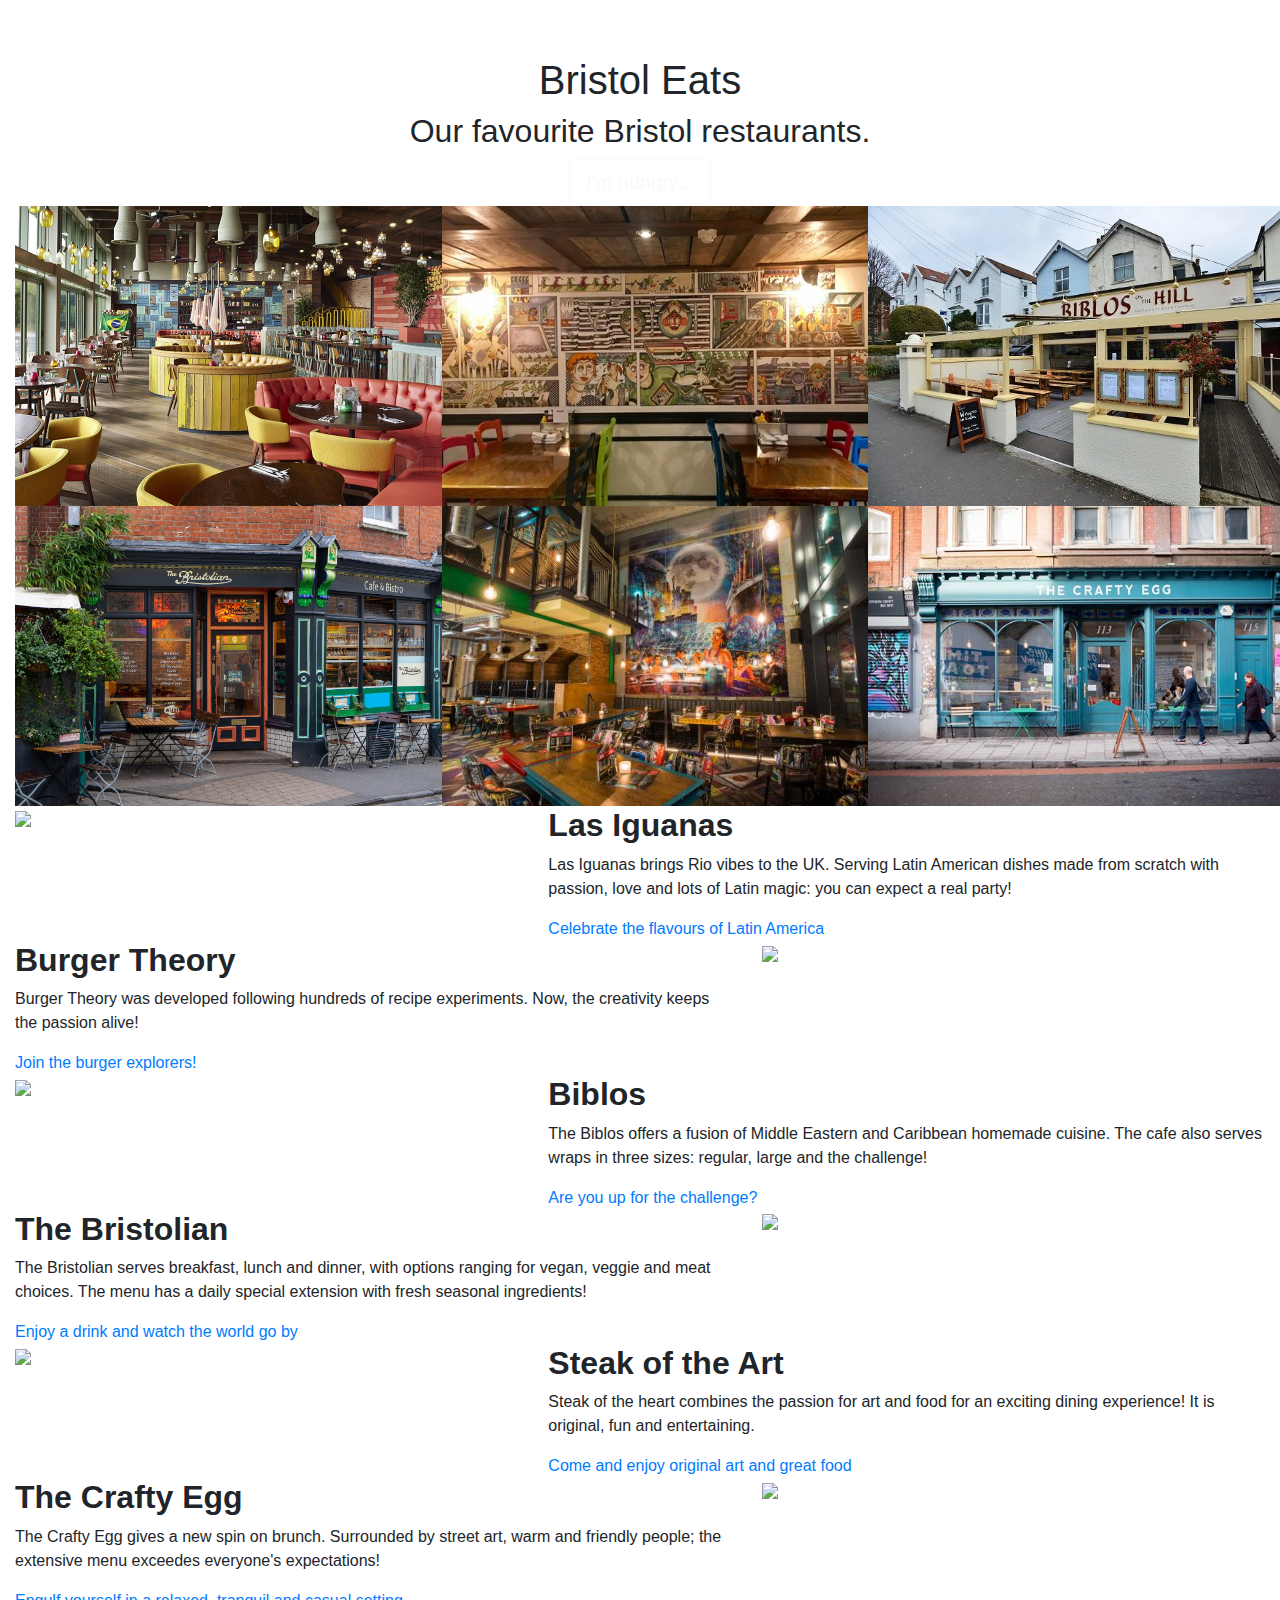
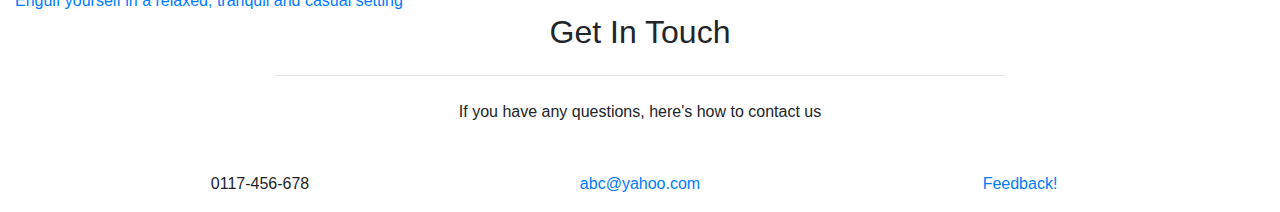
==== commit b5773053: "Menu Images" ====
--- a/index.html
+++ b/index.html
@@ -42,24 +42,24 @@
       <div class="container-fluid" id="restaurant_menu">
         <div class="row">
           <div class="col-4">
-              <img src="images/550X300 Placeholder.png" class="img-fluid">
-          </div>
-          <div class="col-4">
-              <img src="images/550X300 Placeholder.png" class="img-fluid">
-          </div>
-          <div class="col-4">
-              <img src="images/550X300 Placeholder.png" class="img-fluid">
+              <img src="Las-Iguanas-Bristol.jpg" class="zoom" width="450" height="300">
+          </div>
+          <div class="col-4">
+              <img src="burger-theory.jpg" class="zoom" width="450" height="300">
+          </div>
+          <div class="col-4">
+              <img src="biblos1.jpg" class="zoom" width="450" height="300">
           </div>
         </div>
         <div class="row">
           <div class="col-4">
-              <img src="images/550X300 Placeholder.png" class="img-fluid">
-          </div>
-          <div class="col-4">
-              <img src="images/550X300 Placeholder.png" class="img-fluid">
-          </div>
-          <div class="col-4">
-              <img src="images/550X300 Placeholder.png" class="img-fluid">
+              <img src="bristolian.jpg" class="zoom" width="450" height="300">
+          </div>
+          <div class="col-4">
+              <img src="steakoftheart.jpg" class="zoom" width="450" height="300">
+          </div>
+          <div class="col-4">
+              <img src="the-crafty-egg.jpg" class="zoom" width="450" height="300">
           </div>
         </div>
       </div>
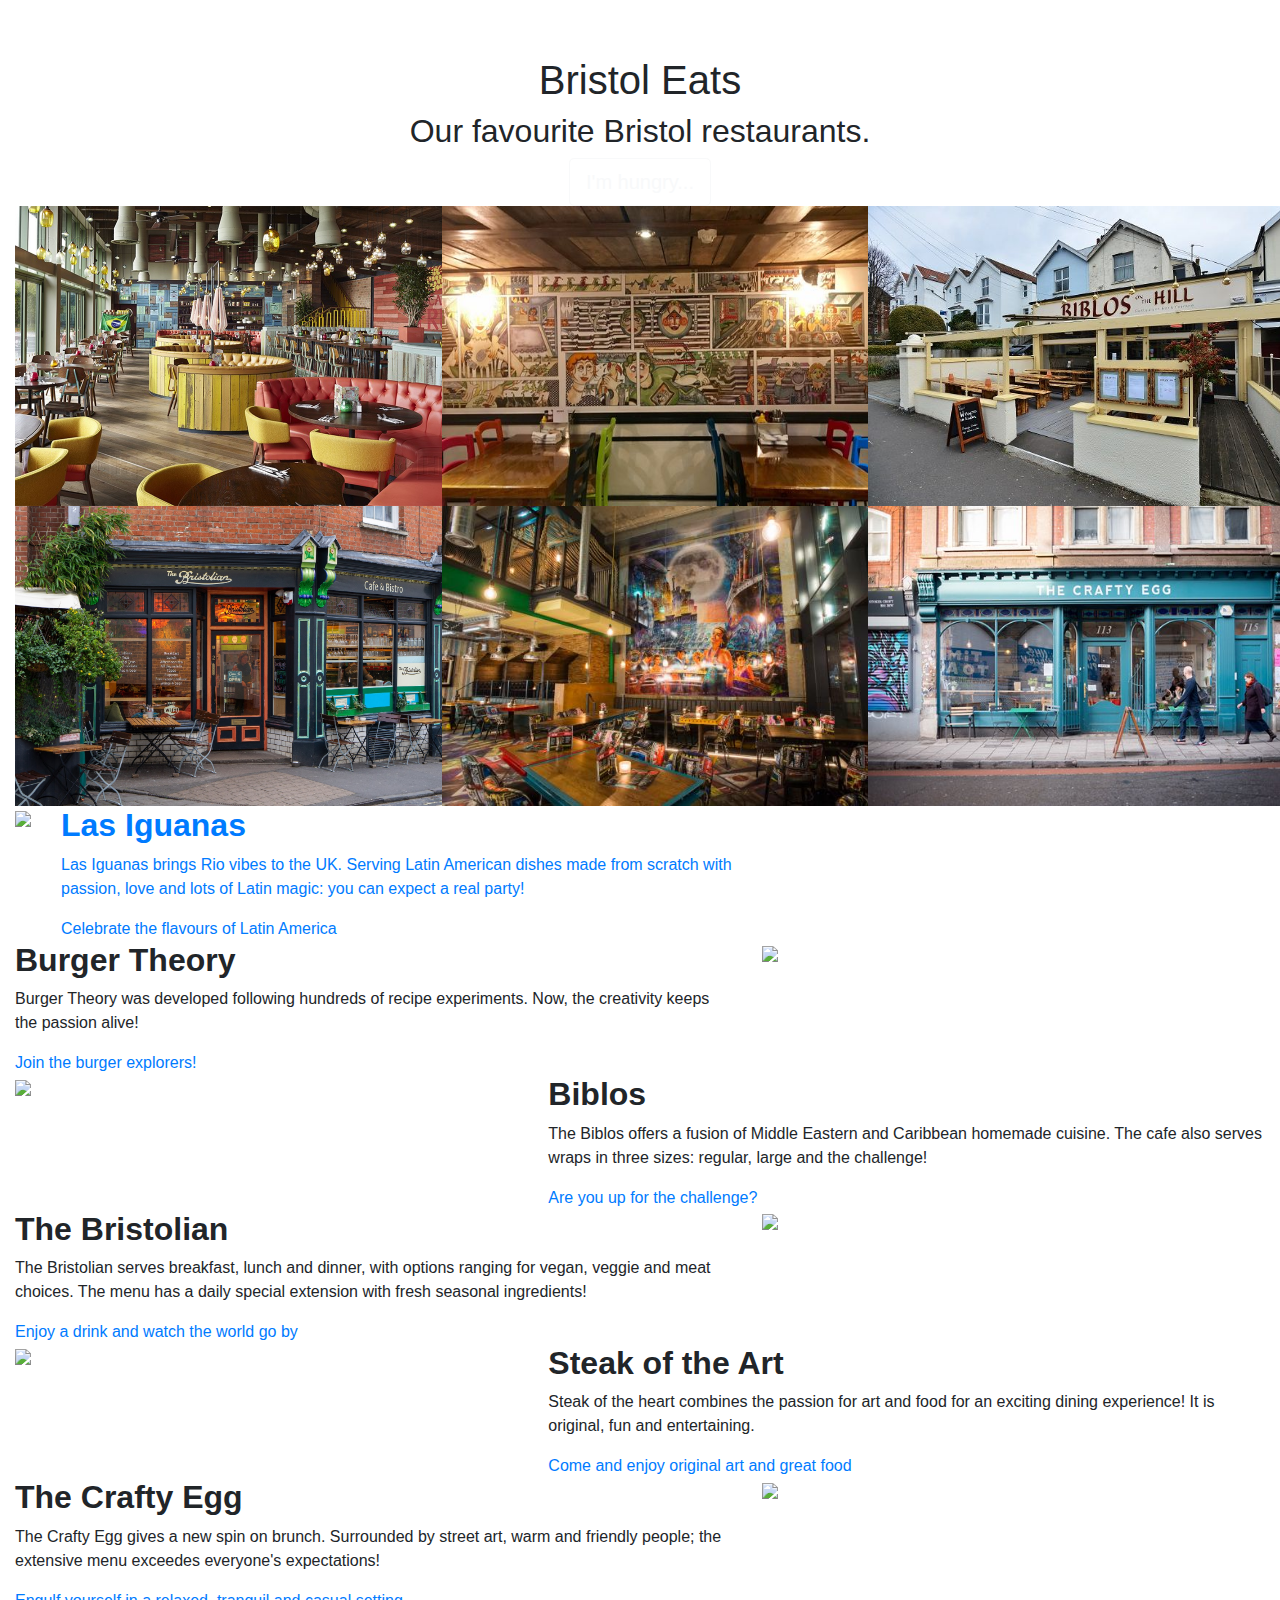
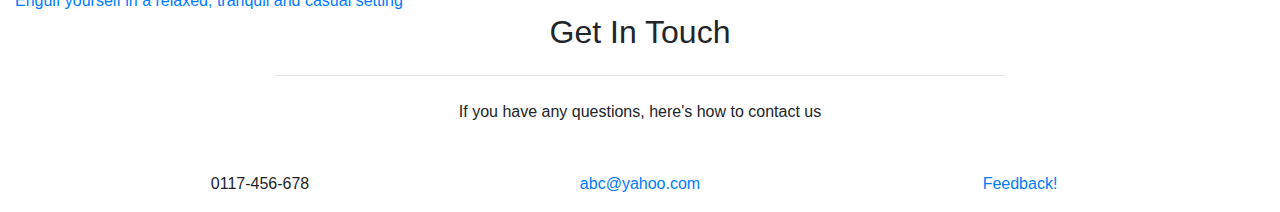
==== commit c218f928: "Add links to images" ====
--- a/index.html
+++ b/index.html
@@ -42,24 +42,24 @@
       <div class="container-fluid" id="restaurant_menu">
         <div class="row">
           <div class="col-4">
-              <img src="Las-Iguanas-Bristol.jpg" class="zoom" width="450" height="300">
-          </div>
-          <div class="col-4">
-              <img src="burger-theory.jpg" class="zoom" width="450" height="300">
-          </div>
-          <div class="col-4">
-              <img src="biblos1.jpg" class="zoom" width="450" height="300">
+              <a href=".\index.html#restaurant1"><img src="Las-Iguanas-Bristol.jpg" class="zoom" width="450" height="300">
+          </div>
+          <div class="col-4">
+              <a href=".\index.html#restaurant2"><img src="burger-theory.jpg" class="zoom" width="450" height="300">
+          </div>
+          <div class="col-4">
+              <a href=".\index.html#restaurant3"><img src="biblos1.jpg" class="zoom" width="450" height="300">
           </div>
         </div>
         <div class="row">
           <div class="col-4">
-              <img src="bristolian.jpg" class="zoom" width="450" height="300">
-          </div>
-          <div class="col-4">
-              <img src="steakoftheart.jpg" class="zoom" width="450" height="300">
-          </div>
-          <div class="col-4">
-              <img src="the-crafty-egg.jpg" class="zoom" width="450" height="300">
+              <a href=".\index.html#restaurant4"><img src="bristolian.jpg" class="zoom" width="450" height="300">
+          </div>
+          <div class="col-4">
+              <a href=".\index.html#restaurant5"><img src="steakoftheart.jpg" class="zoom" width="450" height="300">
+          </div>
+          <div class="col-4">
+              <a href=".\index.html#restaurant6"><img src="the-crafty-egg.jpg" class="zoom" width="450" height="300">
           </div>
         </div>
       </div>
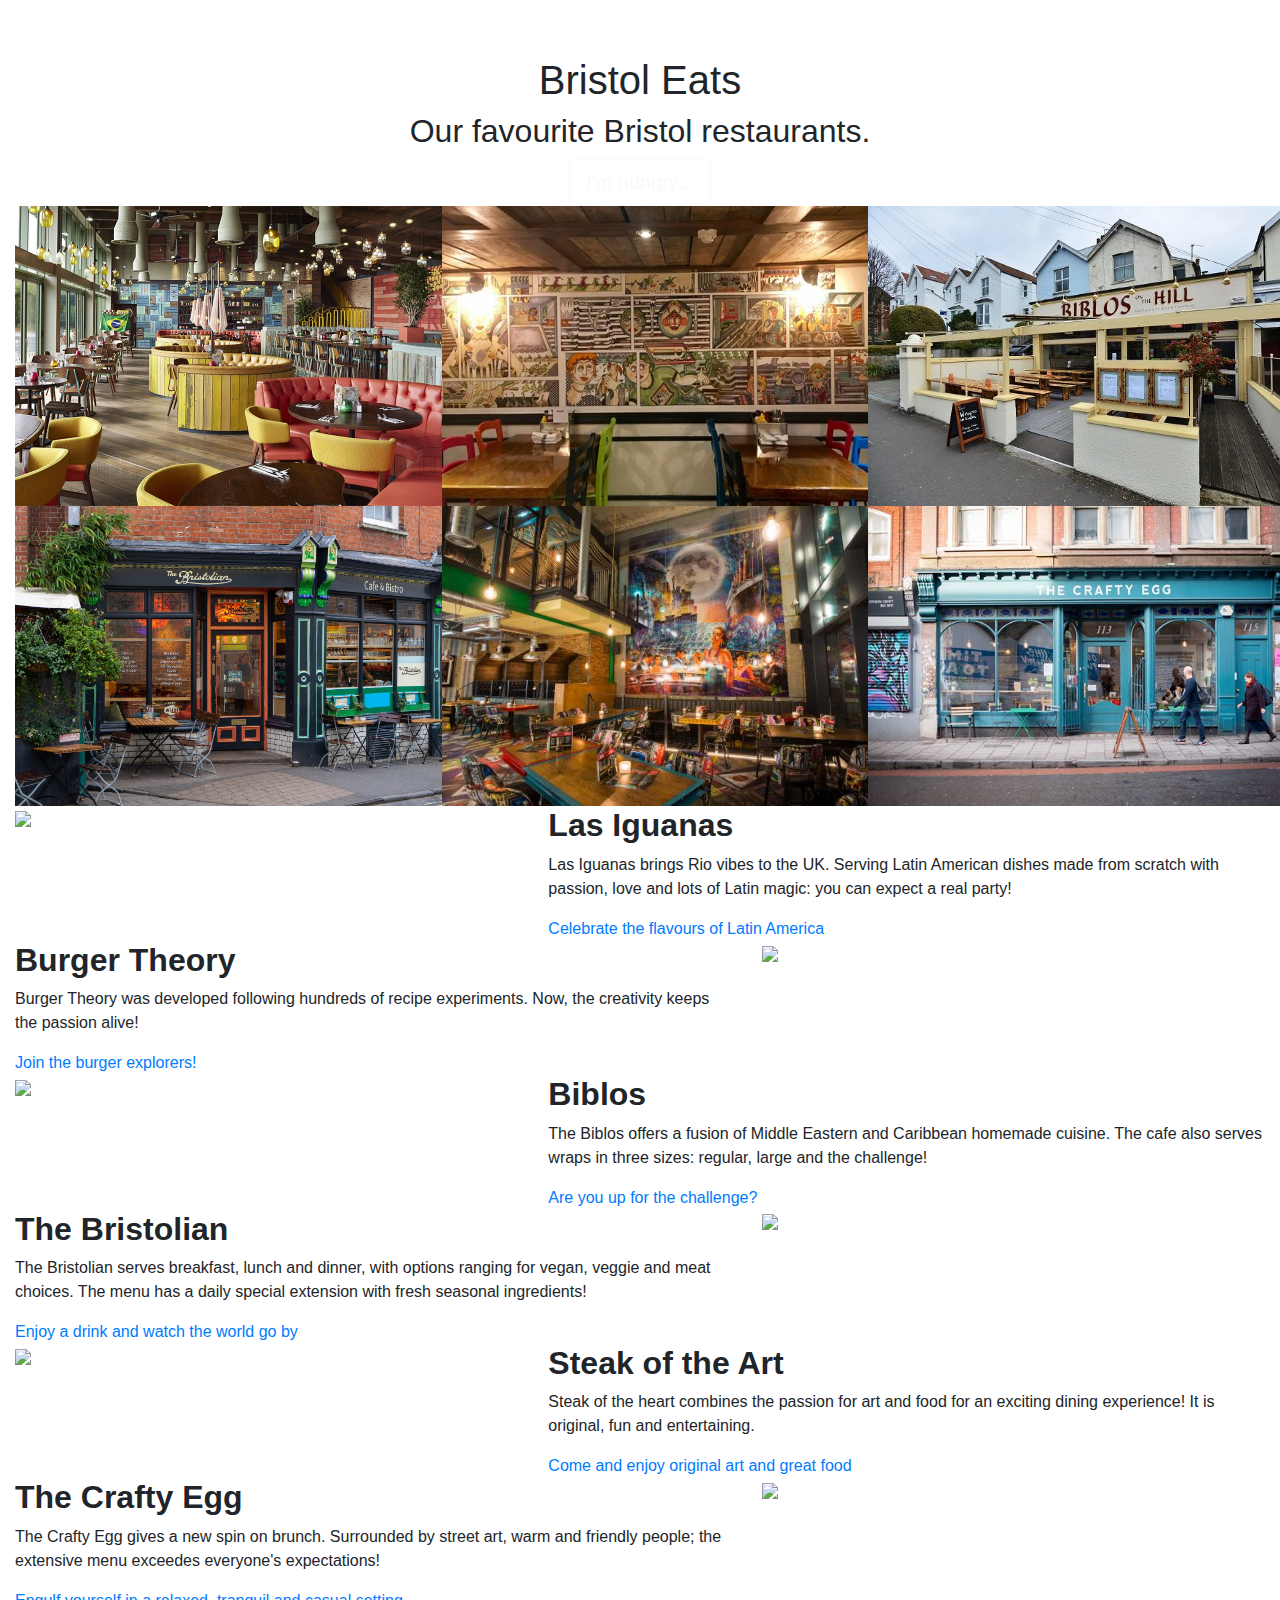
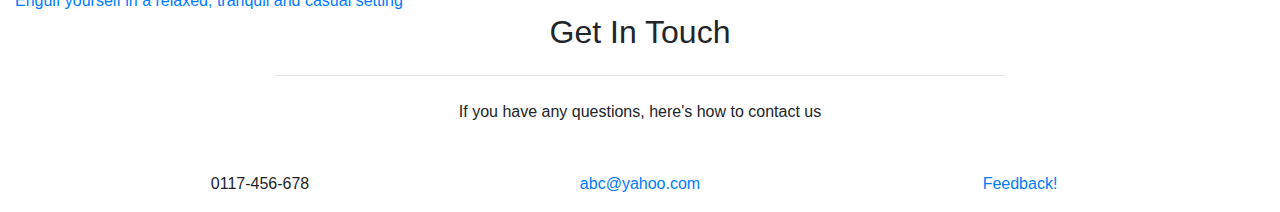
==== commit fe29a849: "fixed" ====
--- a/index.html
+++ b/index.html
@@ -36,35 +36,34 @@
         <a class="btn btn-outline-light btn-lg" href="#restaurant_menu" role="button">I'm hungry...</a>
       </div>
 
-
-
       <!-- Restaurant menu page-->
       <div class="container-fluid" id="restaurant_menu">
         <div class="row">
           <div class="col-4">
-              <a href=".\index.html#restaurant1"><img src="Las-Iguanas-Bristol.jpg" class="zoom" width="450" height="300">
-          </div>
-          <div class="col-4">
-              <a href=".\index.html#restaurant2"><img src="burger-theory.jpg" class="zoom" width="450" height="300">
-          </div>
-          <div class="col-4">
-              <a href=".\index.html#restaurant3"><img src="biblos1.jpg" class="zoom" width="450" height="300">
+              <a href=".\index.html#restaurant1"><img src="Las-Iguanas-Bristol.jpg" class="zoom" width="450" height="300"></a>
+          </div>
+          <div class="col-4">
+              <a href=".\index.html#restaurant2"><img src="burger-theory.jpg" class="zoom" width="450" height="300"></a>
+          </div>
+          <div class="col-4">
+              <a href=".\index.html#restaurant3"><img src="biblos1.jpg" class="zoom" width="450" height="300"> </a>
           </div>
         </div>
         <div class="row">
           <div class="col-4">
-              <a href=".\index.html#restaurant4"><img src="bristolian.jpg" class="zoom" width="450" height="300">
-          </div>
-          <div class="col-4">
-              <a href=".\index.html#restaurant5"><img src="steakoftheart.jpg" class="zoom" width="450" height="300">
-          </div>
-          <div class="col-4">
-              <a href=".\index.html#restaurant6"><img src="the-crafty-egg.jpg" class="zoom" width="450" height="300">
+              <a href=".\index.html#restaurant4"><img src="bristolian.jpg" class="zoom" width="450" height="300"> </a>
+          </div>
+          <div class="col-4">
+              <a href=".\index.html#restaurant5"><img src="steakoftheart.jpg" class="zoom" width="450" height="300"> </a>
+          </div>
+          <div class="col-4">
+              <a href=".\index.html#restaurant6"><img src="the-crafty-egg.jpg" class="zoom" width="450" height="300"> </a>
           </div>
         </div>
       </div>
 
       <div class="container-fluid" id="restaurant-details">
+
       <!-- Experimenting with Javascript
       <script type="text/javascript">
       function changeTextAlign () {
